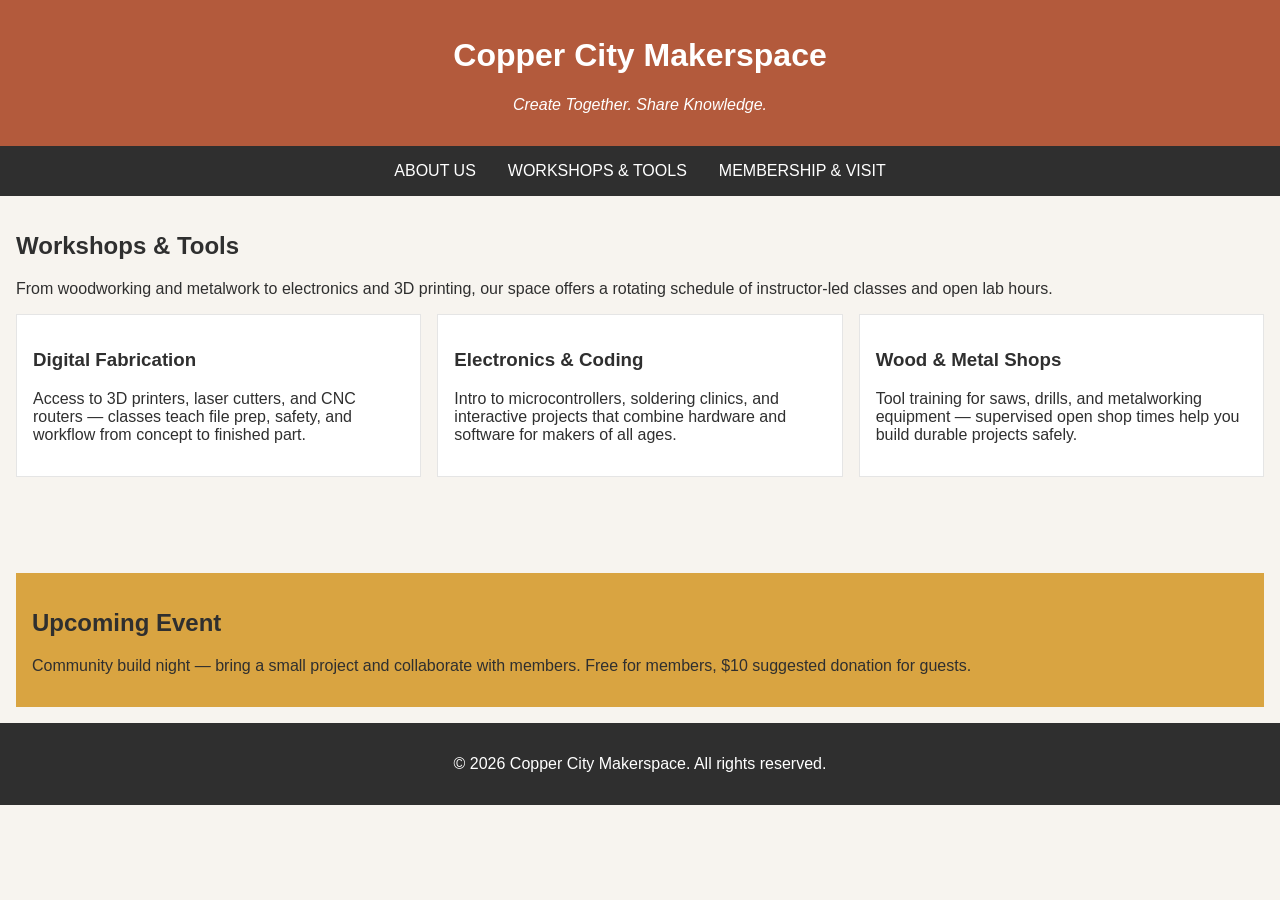
==== workshops.html @ aab9e0d9 "Complete Code-Along 5 multi-page website" ====
<!DOCTYPE html>
<html lang="en">
<head>
    <meta charset="UTF-8">
    <meta name="viewport" content="width=device-width, initial-scale=1.0">
    <link rel="stylesheet" href="styles.css">
    <title>Copper City Makerspace</title>
</head>
<body>
    <header>
        <h1>Copper City Makerspace</h1>
        <p>Create Together. Share Knowledge.</p>
    </header>
<nav>
    <ul>
        <li><a href="#about">About Us</a></li>
        <li><a href="#workshops">Workshops & Tools</a></li>
        <li><a href="#memberships">Membership & Visit</a></li>
    </ul>
</nav>
<main>
    <section id="workshops">
        <h2>Workshops & Tools</h2>
        <p>From woodworking and metalwork to electronics and 3D printing, our space offers a rotating schedule of instructor-led classes and open lab hours.</p>
        <div class="card-row">
            <section>
                <h3>Digital Fabrication</h3>
                <p>Access to 3D printers, laser cutters, and CNC routers — classes teach file prep, safety, and workflow from concept to finished part.</p>
                <img src="images/3Dprinter.jpg" alt="" width="300">
            </section>
            <section>
                <h3>Electronics & Coding</h3>
                <p>Intro to microcontrollers, soldering clinics, and interactive projects that combine hardware and software for makers of all ages.</p>
                <img src="images/microcontroller.jpg" alt="" width="300">
            </section>
            <section>
                <h3>Wood & Metal Shops</h3>
                <p>Tool training for saws, drills, and metalworking equipment — supervised open shop times help you build durable projects safely.</p>
                <img src="images/metalworking.jpg" alt="" width="300">
            </section>
        </div>
    </section>
</main>
<aside>
    <h2>Upcoming Event</h2>
    <p>Community build night — bring a small project and collaborate with members. Free for members, $10 suggested donation for guests.</p>
</aside>
<footer>
    <p>&copy; 2026 Copper City Makerspace. All rights reserved.</p>
</footer>
</body>
</html>
---- styles.css ----
/* =====  CSS by Christina Carrasquilla =====  */

/* ===== Color Palette 

Copper:#B35A3C
Charcoal:#2F2F2F
Light Background:#F7F4EF
Card Background:#FFFFFF
Soft Gold:#D9A441
Border:#E5E5E5

===== */

/* ===== GLOBAL (Base) Styles ===== */

body {
    font-family: Arial, sans-serif;
    margin: 0;
    background-color: #F7F4EF;
    color: #2F2F2F;
}

header {
    background-color: #B35A3C;
    color: white;
    text-align: center;
    padding: 1rem;
}

header img {
    margin-top: 0.5rem;
}
header p {
    font-style:italic;
}
nav {
    background-color: #2F2F2F;
    padding:.5rem;
}

nav ul {
    list-style: none;
    margin: 0;
    padding: 0;
    display: flex;
    flex-direction: column;
    justify-content: center;
    gap: 1rem;
}

nav a {
    color: white;
    text-decoration: none;
    padding: 0.5rem;
    display: inline-block;
    text-transform:uppercase;
}

nav a:hover {
    background-color: #B35A3C;
}

main {
    padding: 1rem;
}

section {
    margin-bottom: 2rem;
}

.card-row {
   display: flex;
    flex-direction: column;
    gap: 1rem;
}

.card-row section {
    background-color: white;
    border: 1px solid #E5E5E5;
    padding: 1rem;
}

img {
    display: block;
    margin-top: 0.5rem;
    max-width: 100%;
}

aside {
    background-color: #D9A441;
    padding: 1rem;
    margin: 1rem;
}

footer {
    background-color: #2F2F2F;
    color: white;
    text-align: center;
    padding: 1rem;
}

/* ===== MEDIUM SCREENS AND LARGER ===== */

@media screen and (min-width: 768px) {
    nav ul {
        flex-direction: row;
    }

    .card-row {
        flex-direction: row;
    }

    .card-row section {
        flex: 1;
        min-width: 0;
    }
}
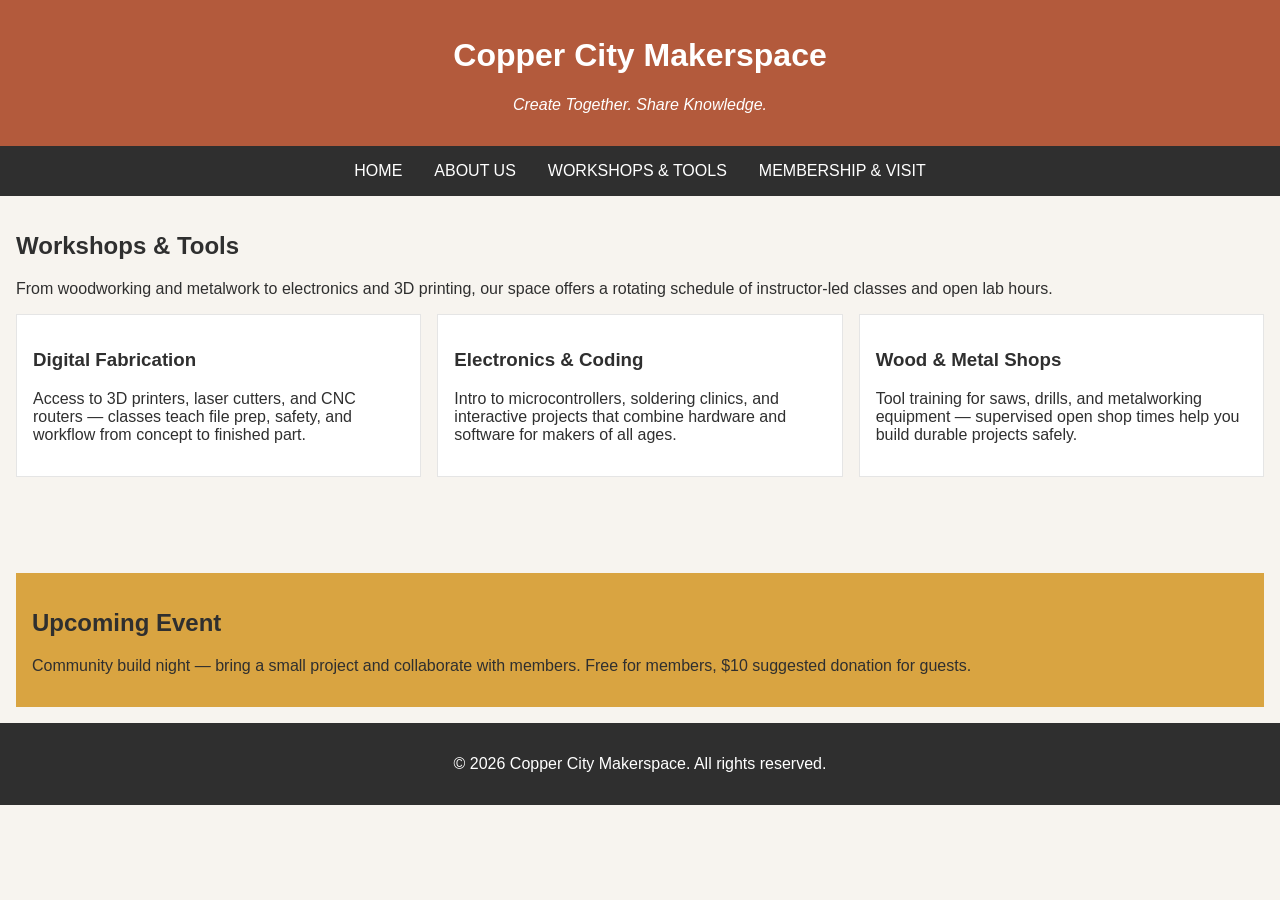
==== commit 7122f947: "Fix navigation across website pages" ====
--- a/workshops.html
+++ b/workshops.html
@@ -13,9 +13,10 @@
     </header>
 <nav>
     <ul>
-        <li><a href="#about">About Us</a></li>
-        <li><a href="#workshops">Workshops & Tools</a></li>
-        <li><a href="#memberships">Membership & Visit</a></li>
+        <li><a href="index.html">Home</a></li>
+        <li><a href="about.html">About Us</a></li>
+        <li><a href="workshops.html">Workshops & Tools</a></li>
+        <li><a href="memberships.html">Membership & Visit</a></li>
     </ul>
 </nav>
 <main>
